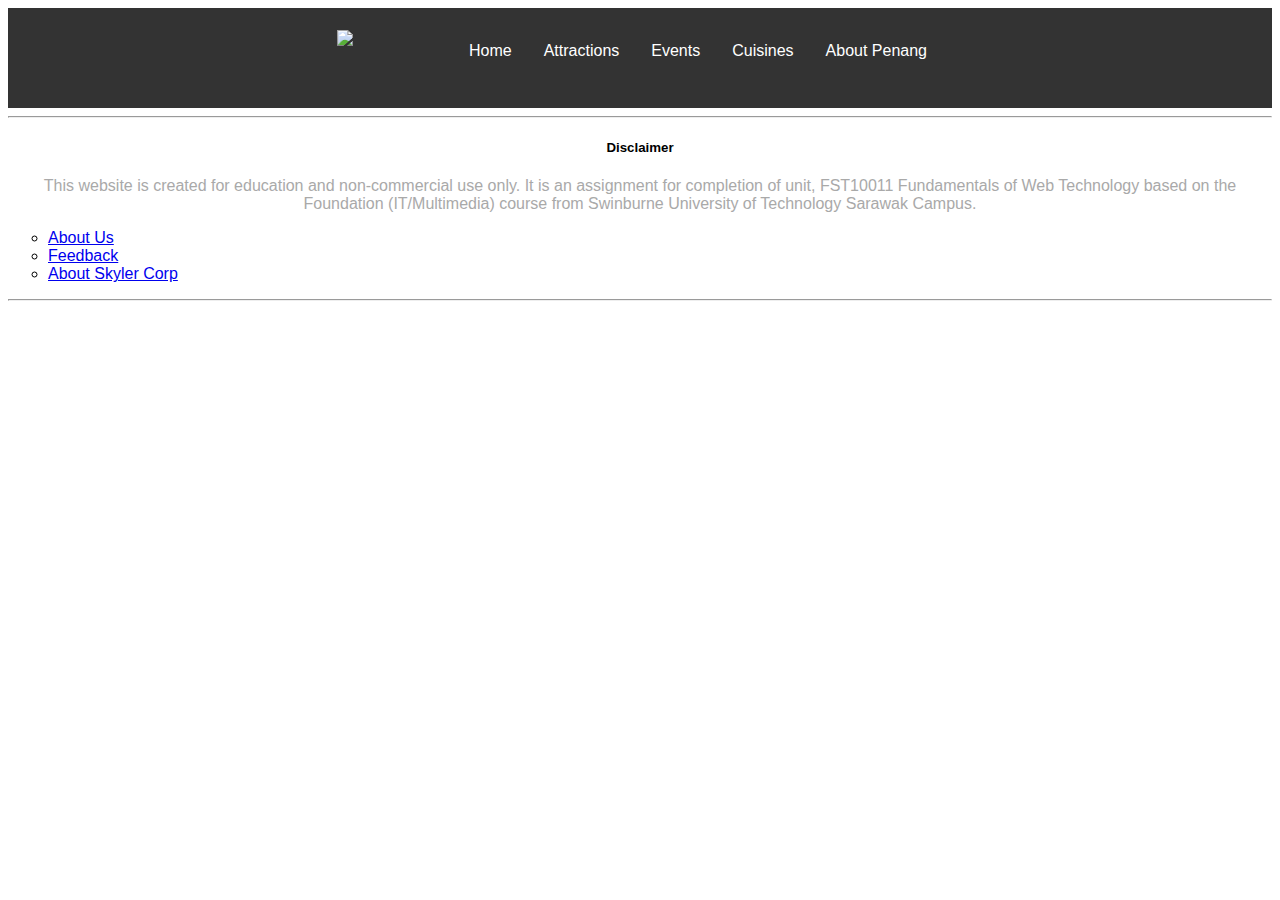
==== Web Assignment/about.html @ 4c7acfe0 "Major Fix with a tad bit of cuisine" ====
<!DOCTYPE html>
<html lang=en>

<head>
    <!-- Description: FST10011 Fundamentals of Web Technology: Web Development Assignments -->
    <!-- Authors: Khaw Wei Jin, Mozes Ong, Wong Jun Jie -->
    <!-- Date: -->
    <!-- Validated: -->

    <meta charset="utf-8">
    <meta name="author" content="Khaw Wei Jin, Mozes Ong, Wong Jun Jie">
    <meta name="description" content="">
    <meta name="keywords" content="">
    <title> Skyler Corp </title>
    <link rel="stylesheet" type="text/css" href="style.css">
</head>

<body>
    <header>
        <div class="nav_container">
            <nav>
                <ul>
                    <li>
                        <div class="logo_container">
                            <img src="images/logo.png" class="logo">
                        </div>
                    </li>
                    <li><a href="index.html">Home</a></li>
                    <li><a href="attractions.html">Attractions</a></li>
                    <li><a href="events.html">Events</a></li>
                    <li><a href="cuisine.html">Cuisines</a></li>
                    <li><a href="about_penang.html">About Penang</a></li>
                </ul>
            </nav>
        </div>
    </header>
    <main>

    </main>
    <footer>
        <hr>
        <h5>Disclaimer</h5>
        <p>
            This website is created for education and non-commercial use only.
            It is an assignment for completion of unit,
            FST10011 Fundamentals of Web Technology based on the Foundation (IT/Multimedia) course from Swinburne University of Technology Sarawak Campus.
        </p>
        <ul>
            <li><a href="about.html">About Us</a></li>
            <li><a href="feedback.html">Feedback</a></li>
            <li><a href="skyler_corp.html">About Skyler Corp</a></li>
        </ul>
        <hr>
    </footer>
</body>

</html>
---- Web Assignment/style.css ----
/* NAV BAR */
header {}

/*
nav_container{
  background-color: aqua;
  margin: 200px;
}
*/
.logo_container {
  width: 100%;
  padding-right: 100px;
  text-align: center;
}

.logo {
  width: 200px;
  text-align: center;
}

nav {
  padding: 20px;
  width: 100%;
  height: 100px;
  margin: 0 auto;
  list-style: none;
  text-align: center;
  background-color: #333;
}

nav ul {
  list-style-type: none;
  margin: 0;
  padding: 0;
  overflow: hidden;
  display: inline-block;
}

nav li {
  float: left;
  align-self: stretch;
  margin: 0 auto;
}

nav li a {
  display: block;
  color: white;
  text-align: center;
  padding: 14px 16px;
  text-decoration: none;
  align-self: stretch;
}

body {
  overflow-x: hidden;
}

/* Change the link color to #111 (black) on hover */
nav li a:hover {
  background-color: #111;
}


/************ Slideshow **********/
* {
  box-sizing: border-box;
}

body {
  font-family: Verdana, sans-serif;
}

.mySlides {
  display: none;
}

img {
  vertical-align: middle;
}

/* Slideshow container */
.slideshow-container {
  max-width: 100000px;
  position: relative;
  margin: auto;

}

/* Caption text */
.text {
  color: #f2f2f2;
  font-size: 15px;
  padding: 8px 12px;
  position: absolute;
  bottom: 8px;
  width: 100%;
  text-align: center;
}

/* Number text (1/3 etc) */
.numbertext {
  color: #f2f2f2;
  font-size: 12px;
  padding: 8px 12px;
  position: absolute;
  top: 0;
}

/* The dots/bullets/indicators */
.dot {
  height: 15px;
  width: 15px;
  margin: 0 2px;
  background-color: #bbb;
  border-radius: 50%;
  display: inline-block;
  transition: background-color 0.6s ease;
}

.active {
  background-color: #717171;
}

/* Fading animation */
.fade {
  -webkit-animation-name: fade;
  -webkit-animation-duration: 1.5s;
  animation-name: fade;
  animation-duration: 1.5s;
}

@-webkit-keyframes fade {
  from {
    opacity: .4
  }

  to {
    opacity: 1
  }
}

@keyframes fade {
  from {
    opacity: .4
  }

  to {
    opacity: 1
  }
}

/* On smaller screens, decrease text size */
@media only screen and (max-width: 300px) {
  .text {
    font-size: 11px
  }
}


.slideshow-container {
  width: 100%;
  height: 500px;
}

.slide_image {
  width: 100%;
  height: 500px;
  object-fit: cover;
}

.banner_image {
  position: relative;
  width: 100%;
  height: 400px;
  object-fit: cover;

}

.banner_image2 {
  position: relative;
  width: 100%;
  height: 300px;
  object-fit: cover;
}


/*ABOUT PENANG STYPE*/
div h1 {
  text-align: center;
  text-decoration-color: gray;
  font-size: 50px;

}

/*GRID CSS*/
.grid-container {
  display: grid;
  grid-template-columns: auto auto auto;
  grid-gap: 10px;
  /*  background-color: #2196F3;*/

}

.grid-container > div {
  background-color: rgba(255, 255, 255, 0.8);
  text-align: center;
  font-size: 30px;
}

.item1 {
  grid-column-start: 1;
  grid-column-end: 4;
}

/*image collage*/
.row {
  display: flex;
  flex-wrap: wrap;
  padding: 0 4px;
}

/* Create two equal columns that sits next to each other */
.column {
  flex: 50%;
  padding: 0 4px;
}

.column img {
  margin-top: 8px;
  vertical-align: middle;
}

/*Dropcap about Penang paragraph*/
.about_penang_text_container :first-letter {
  float: left;
  font-size: 60px;
  line-height: 1;
  font-weight: bold;
  margin-right: 9px;
}

.about_penang_text_container {
  padding: 40px;
}

/*ABOUT
PENANG PAGE*/


.parent_container {
  width: 100%;
  padding-top: 20px;
  padding: 50px;



}

.heading_text {
  text-align: left;
  font-size: 100px;
  font-weight: bold;
  float: left;
  background-color: aqua;
}


.about_picture_1 {
  float: right;
}

p {
  clear: both;

}



.about_penang_text_container_about_page :first-letter {
  clear: both;
  float: left;
  font-size: 60px;
  line-height: 1;
  font-weight: bold;
  margin-right: 9px;
}

.about_penang_text_container_about_page {
  padding: 50px;
  clear: both;

}


.about_penang_text_header {}

footer {
  text-align: center;
}

footer h5 {
  color: black;
}

footer p {
  color: darkgray;
}

footer ul {
  list-style-type: circle;
  text-align: left;
}
/*Cuisine Page*/
article.cuisine {
  color: black;
}

/*Awards Page*/

figure.awardpage {
    text-align: center;
}
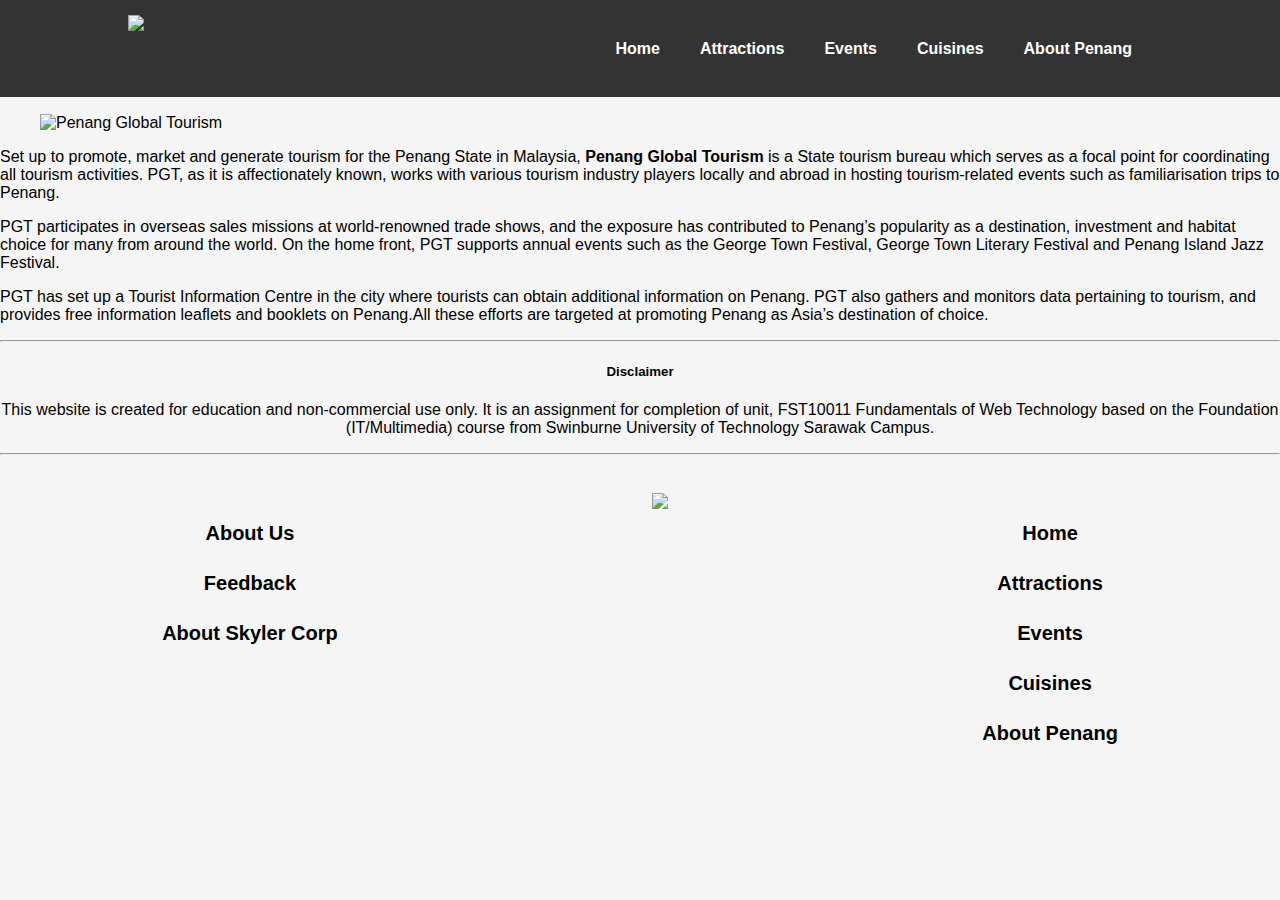
==== commit b0d3ec86: "Overhaul Footer" ====
--- a/Web Assignment/about.html
+++ b/Web Assignment/about.html
@@ -11,20 +11,20 @@
     <meta name="author" content="Khaw Wei Jin, Mozes Ong, Wong Jun Jie">
     <meta name="description" content="">
     <meta name="keywords" content="">
-    <title> Skyler Corp </title>
+    <title> About | Penang </title>
     <link rel="stylesheet" type="text/css" href="style.css">
 </head>
 
 <body>
     <header>
         <div class="nav_container">
+            <div class="logo_container">
+                <a href="index.html">
+                    <img src="images/logo.png" class="logo">
+                </a>
+            </div>
             <nav>
                 <ul>
-                    <li>
-                        <div class="logo_container">
-                            <img src="images/logo.png" class="logo">
-                        </div>
-                    </li>
                     <li><a href="index.html">Home</a></li>
                     <li><a href="attractions.html">Attractions</a></li>
                     <li><a href="events.html">Events</a></li>
@@ -34,9 +34,14 @@
             </nav>
         </div>
     </header>
-    <main>
-
-    </main>
+    <article>
+        <figure class="Logo">
+            <img src="images/logo.png" alt="Penang Global Tourism" >
+        </figure>
+        <p>Set up to promote, market and generate tourism for the Penang State in Malaysia, <strong>Penang Global Tourism</strong> is a State tourism bureau which serves as a focal point for coordinating all tourism activities. PGT, as it is affectionately known, works with various tourism industry players locally and abroad in hosting tourism-related events such as familiarisation trips to Penang.</p>
+        <p>PGT participates in overseas sales missions at world-renowned trade shows, and the exposure has contributed to Penang’s popularity as a destination, investment and habitat choice for many from around the world. On the home front, PGT supports annual events such as the George Town Festival, George Town Literary Festival and Penang Island Jazz Festival.</p>
+        <p>PGT has set up a Tourist Information Centre in the city where tourists can obtain additional information on Penang. PGT also gathers and monitors data pertaining to tourism, and provides free information leaflets and booklets on Penang.All these efforts are targeted at promoting Penang as Asia’s destination of choice.</p>
+    </article>
     <footer>
         <hr>
         <h5>Disclaimer</h5>
@@ -45,12 +50,29 @@
             It is an assignment for completion of unit,
             FST10011 Fundamentals of Web Technology based on the Foundation (IT/Multimedia) course from Swinburne University of Technology Sarawak Campus.
         </p>
-        <ul>
-            <li><a href="about.html">About Us</a></li>
-            <li><a href="feedback.html">Feedback</a></li>
-            <li><a href="skyler_corp.html">About Skyler Corp</a></li>
-        </ul>
         <hr>
+        <div class="footer-grid">
+            <div class="item">
+                <ul class="toes">
+                    <li><a href="about.html">About Us</a></li>
+                    <li><a href="feedback.html">Feedback</a></li>
+                    <li><a href="skyler_corp.html">About Skyler Corp</a></li>
+                </ul>
+            </div>
+            <div class="footer-logo">
+                <img src="images/logo.png" class="footer-img">
+            </div>
+
+            <div class="item2">
+                <ul class="foot">
+                    <li><a href="index.html">Home</a></li>
+                    <li><a href="attractions.html">Attractions</a></li>
+                    <li><a href="events.html">Events</a></li>
+                    <li><a href="cuisine.html">Cuisines</a></li>
+                    <li><a href="about_penang.html">About Penang</a></li>
+                </ul>
+            </div>
+        </div>
     </footer>
 </body>
 
--- a/Web Assignment/style.css
+++ b/Web Assignment/style.css
@@ -1,246 +1,330 @@
+body{
+    margin: 0;
+    padding: 0;
+    background-color: whitesmoke;
+    color: black;
+}
+a{
+    color: black;
+    text-decoration: none;
+    font-weight: bold;
+}
+a:hover{
+    color: #ffcc00;
+    text-decoration: underline;
+}
+footer a{
+    color: black;
+    text-decoration: none;
+    line-height: 50px;
+    font-size: 20px;
+    font-weight: bold;
+    list-style-type: disc;
+}
+footer a:hover{
+    text-decoration: underline;
+    color: #ffcc00;
+}
+
 /* NAV BAR */
 header {}
 
+
+/* TITLE */
+.headingLine{
+   width: 100%; 
+   text-align: center; 
+   border-bottom: 10px solid #ffcc00; 
+   line-height: 0.1em;
+   margin: 10px 0 20px;
+    font-family: sans-serif;
+    padding-top: 40px;
+} 
+
+h1 span { 
+    background:#fff; 
+    padding:0 10px; 
+}
+
+
+
+.nav_container {
+    /*    padding: 10px;*/
+    /*    align-content: center;*/
+    align-items: center;
+    /*    text-align: center;*/
+    /*  background-color: yellow;*/
+    background-color: #333;
+    margin: auto;
+    text-align: center;
+    width: 100%;
+    padding-left: 10%;
+    padding-right: 10%;
+    display: block;
+
+    /*
+    padding-left: 100px;
+    padding-right: 100px;
+*/
+}
+
+.logo_container {
+    padding-top: 15px;
+    margin: auto;
+    float: left;
+    width: 20%;
+    /*    padding-left: 250px;*/
+    /*    text-align: center;*/
+}
+
 /*
-nav_container{
-  background-color: aqua;
-  margin: 200px;
+.nav_list{
+    width: 50%; 
 }
 */
-.logo_container {
-  width: 100%;
-  padding-right: 100px;
-  text-align: center;
-}
-
 .logo {
-  width: 200px;
-  text-align: center;
+    width: 200px;
+    text-align: center;
+    display: block;
 }
 
 nav {
-  padding: 20px;
-  width: 100%;
-  height: 100px;
-  margin: 0 auto;
-  list-style: none;
-  text-align: center;
-  background-color: #333;
+    padding-top: 20px;
+    /*    padding: 20px;*/
+    /*    width: 100%;*/
+    height: auto;
+    /*    margin: 0 auto;*/
+    list-style: none;
+    /*    text-align: center;*/
+    /*    background-color: #333;*/
+    text-align: right;
+
 }
 
 nav ul {
-  list-style-type: none;
-  margin: 0;
-  padding: 0;
-  overflow: hidden;
-  display: inline-block;
+    display: inline-block;
+    list-style-type: none;
+    margin: 0;
+    padding-bottom: 15px;
+    overflow: hidden;
+    display: inline-block;
+    /*    width: 80%;*/
+    text-align: center;
+    /*    background-color: aqua;*/
+    /*    background-color: #333;*/
 }
 
 nav li {
-  float: left;
-  align-self: stretch;
-  margin: 0 auto;
+    float: left;
+    align-self: stretch;
+    margin: 0 auto;
+    text-align: center;
 }
 
 nav li a {
-  display: block;
-  color: white;
-  text-align: center;
-  padding: 14px 16px;
-  text-decoration: none;
-  align-self: stretch;
+    display: block;
+    color: white;
+    text-align: center;
+    padding: 20px;
+    text-decoration: none;
+    /*    align-self: stretch;*/
 }
 
 body {
-  overflow-x: hidden;
+    overflow-x: hidden;
 }
 
 /* Change the link color to #111 (black) on hover */
 nav li a:hover {
-  background-color: #111;
+    background-color: orange;
 }
 
 
 /************ Slideshow **********/
 * {
-  box-sizing: border-box;
+    box-sizing: border-box;
 }
 
 body {
-  font-family: Verdana, sans-serif;
+    font-family: Verdana, sans-serif;
 }
 
 .mySlides {
-  display: none;
+    display: none;
 }
 
 img {
-  vertical-align: middle;
+    vertical-align: middle;
 }
 
 /* Slideshow container */
 .slideshow-container {
-  max-width: 100000px;
-  position: relative;
-  margin: auto;
+    display: inline-block;
+    /*    display: block;*/
+    max-width: 100000px;
+    /*    position: inherit;*/
+    /*    position: relative;*/
+    margin: auto;
 
 }
 
 /* Caption text */
 .text {
-  color: #f2f2f2;
-  font-size: 15px;
-  padding: 8px 12px;
-  position: absolute;
-  bottom: 8px;
-  width: 100%;
-  text-align: center;
+    color: #f2f2f2;
+    font-size: 15px;
+    padding: 8px 12px;
+    position: absolute;
+    bottom: 8px;
+    width: 100%;
+    text-align: center;
 }
 
 /* Number text (1/3 etc) */
 .numbertext {
-  color: #f2f2f2;
-  font-size: 12px;
-  padding: 8px 12px;
-  position: absolute;
-  top: 0;
+    color: #f2f2f2;
+    font-size: 12px;
+    padding: 8px 12px;
+    position: absolute;
+    top: 0;
 }
 
 /* The dots/bullets/indicators */
 .dot {
-  height: 15px;
-  width: 15px;
-  margin: 0 2px;
-  background-color: #bbb;
-  border-radius: 50%;
-  display: inline-block;
-  transition: background-color 0.6s ease;
+    height: 15px;
+    width: 15px;
+    margin: 0 2px;
+    background-color: #bbb;
+    border-radius: 50%;
+    display: inline-block;
+    transition: background-color 0.6s ease;
 }
 
 .active {
-  background-color: #717171;
+    background-color: #717171;
 }
 
 /* Fading animation */
+/*
 .fade {
-  -webkit-animation-name: fade;
-  -webkit-animation-duration: 1.5s;
-  animation-name: fade;
-  animation-duration: 1.5s;
-}
+    -webkit-animation-name: fade;
+    -webkit-animation-duration: 1.5s;
+    animation-name: fade;
+    animation-duration: 1.5s;
+}
+*/
 
 @-webkit-keyframes fade {
-  from {
-    opacity: .4
-  }
-
-  to {
-    opacity: 1
-  }
+    from {
+        opacity: .4
+    }
+
+    to {
+        opacity: 1
+    }
 }
 
 @keyframes fade {
-  from {
-    opacity: .4
-  }
-
-  to {
-    opacity: 1
-  }
+    from {
+        opacity: .4
+    }
+
+    to {
+        opacity: 1
+    }
 }
 
 /* On smaller screens, decrease text size */
 @media only screen and (max-width: 300px) {
-  .text {
-    font-size: 11px
-  }
+    .text {
+        font-size: 11px
+    }
 }
 
 
 .slideshow-container {
-  width: 100%;
-  height: 500px;
+    width: 100%;
+    height: auto;
+    display: block;
 }
 
 .slide_image {
-  width: 100%;
-  height: 500px;
-  object-fit: cover;
+    width: 100%;
+    height: 500px;
+    object-fit: cover;
 }
 
 .banner_image {
-  position: relative;
-  width: 100%;
-  height: 400px;
-  object-fit: cover;
+    position: relative;
+    width: 100%;
+    height: 400px;
+    object-fit: cover;
 
 }
 
 .banner_image2 {
-  position: relative;
-  width: 100%;
-  height: 300px;
-  object-fit: cover;
+    position: relative;
+    width: 100%;
+    height: 300px;
+    object-fit: cover;
 }
 
 
 /*ABOUT PENANG STYPE*/
 div h1 {
-  text-align: center;
-  text-decoration-color: gray;
-  font-size: 50px;
-
+    text-align: center;
+    text-decoration-color: gray;
+    font-size: 50px;
 }
 
 /*GRID CSS*/
 .grid-container {
-  display: grid;
-  grid-template-columns: auto auto auto;
-  grid-gap: 10px;
-  /*  background-color: #2196F3;*/
+    display: grid;
+    grid-template-columns: auto auto auto;
+    grid-gap: 10px;
+    /*  background-color: #2196F3;*/
 
 }
 
 .grid-container > div {
-  background-color: rgba(255, 255, 255, 0.8);
-  text-align: center;
-  font-size: 30px;
+    background-color: rgba(255, 255, 255, 0.8);
+    text-align: center;
+    font-size: 30px;
 }
 
 .item1 {
-  grid-column-start: 1;
-  grid-column-end: 4;
+    grid-column-start: 1;
+    grid-column-end: 4;
 }
 
 /*image collage*/
 .row {
-  display: flex;
-  flex-wrap: wrap;
-  padding: 0 4px;
+    display: flex;
+    flex-wrap: wrap;
+    padding: 0 4px;
 }
 
 /* Create two equal columns that sits next to each other */
 .column {
-  flex: 50%;
-  padding: 0 4px;
+    flex: 50%;
+    padding: 0 4px;
 }
 
 .column img {
-  margin-top: 8px;
-  vertical-align: middle;
+    margin-top: 8px;
+    vertical-align: middle;
 }
 
 /*Dropcap about Penang paragraph*/
 .about_penang_text_container :first-letter {
-  float: left;
-  font-size: 60px;
-  line-height: 1;
-  font-weight: bold;
-  margin-right: 9px;
+    float: left;
+    font-size: 60px;
+    line-height: 1;
+    font-weight: bold;
+    margin-right: 9px;
 }
 
 .about_penang_text_container {
-  padding: 40px;
+    padding: 40px;
 }
 
 /*ABOUT
@@ -248,71 +332,71 @@
 
 
 .parent_container {
-  width: 100%;
-  padding-top: 20px;
-  padding: 50px;
+    width: 100%;
+    padding-top: 20px;
+    padding: 50px;
 
 
 
 }
 
 .heading_text {
-  text-align: left;
-  font-size: 100px;
-  font-weight: bold;
-  float: left;
-  background-color: aqua;
+    text-align: left;
+    font-size: 100px;
+    font-weight: bold;
+    float: left;
+    background-color: whitesmoke;
+    padding: auto;
 }
 
 
 .about_picture_1 {
-  float: right;
-}
-
-p {
-  clear: both;
-
-}
-
+    float: right;
+}
 
 
 .about_penang_text_container_about_page :first-letter {
-  clear: both;
-  float: left;
-  font-size: 60px;
-  line-height: 1;
-  font-weight: bold;
-  margin-right: 9px;
+    clear: both;
+    float: left;
+    font-size: 1;
+    line-height: 100px;
+    font-weight: bold;
+    margin-right: 9px;
 }
 
 .about_penang_text_container_about_page {
-  padding: 50px;
-  clear: both;
-
-}
-
-
-.about_penang_text_header {}
+    padding: 5%;
+    clear: both;
+    line-height: 30px;
+
+}
+
+/*
+p.about_penang {
+    margin-left: 20%;
+    margin-right: 20%;
+}
+*/
 
 footer {
-  text-align: center;
+    text-align: center;
 }
 
 footer h5 {
-  color: black;
-}
-
-footer p {
-  color: darkgray;
-}
-
-footer ul {
-  list-style-type: circle;
-  text-align: left;
-}
+    color: black;
+}
+
 /*Cuisine Page*/
 article.cuisine {
-  color: black;
+    margin-left: 20%;
+    margin-right: 20%
+}
+
+img.cuisine {
+    border: 1px solid #ddd;
+    border-radius: 4px;
+    padding: 5px;
+    width: 500px;
 }
 
 /*Awards Page*/
@@ -320,3 +404,189 @@
 figure.awardpage {
     text-align: center;
 }
+
+/*Events*/
+article.events {
+    margin-left: 20%;
+    margin-right: 20%;
+}
+
+img.events {
+    border: 1px solid #ddd;
+    border-radius: 4px;
+    padding: 5px;
+    width: 500px;
+}
+
+img:hover {
+    box-shadow: 0 0 2px 1px rgba(0, 140, 186, 0.5);
+}
+
+/*Attractions*/
+img.attractions {
+    border: 1px solid #ddd;
+    border-radius: 4px;
+    padding: 5px;
+    width: 500px;
+}
+
+article.attractions {
+    margin-left: 20%;
+    margin-right: 20%;
+}
+
+/*Landmark*/
+img.landmark {
+    border: 1px solid #ddd;
+    border-radius: 4px;
+    padding: 5px;
+    width: 500px;
+}
+
+article.landmark {
+    margin-left: 20%;
+    margin-right: 20%;
+}
+
+/*Feedback Form*/
+input[type=text],
+select,
+textarea {
+    width: 100%;
+    /* Full width */
+    padding: 12px;
+    /* Some padding */
+    border: 1px solid #ccc;
+    /* Gray border */
+    border-radius: 4px;
+    /* Rounded borders */
+    box-sizing: border-box;
+    /* Make sure that padding and width stays in place */
+    margin-top: 6px;
+    /* Add a top margin */
+    margin-bottom: 16px;
+    /* Bottom margin */
+    resize: vertical
+        /* Allow the user to vertically resize the textarea (not horizontally) */
+}
+
+
+input[type=submit] {
+    background-color: #4CAF50;
+    color: white;
+    padding: 12px 20px;
+    border: none;
+    border-radius: 4px;
+    cursor: pointer;
+}
+
+
+input[type=submit]:hover {
+    background-color: #45a049;
+}
+
+
+.container {
+    border-radius: 5px;
+    background-color: #f2f2f2;
+    padding: 20px;
+}
+
+
+/*Skyler Corp */
+
+.members-grid {
+    display: grid;
+    grid-template-columns: auto auto auto;
+    grid-gap: 10px;
+    /*    background-color: #2196F3;*/
+    padding: 10px;
+}
+
+.members-grid > div {
+    /*    background-color: rgba(255, 255, 255, 0.8);*/
+    text-align: center;
+    padding: 20px 0;
+    font-size: 30px;
+}
+
+.image-member {
+    position: relative;
+    width: 300px;
+    height: 300px;
+    object-fit: cover;
+    border-radius: 50%;
+}
+
+.member-name {
+    font-size: 20px;
+    font-weight: bold;
+}
+
+.member-description {
+    font-size: 15px;
+}
+
+/*Table for About Penang*/
+table {
+    margin-right: 5px;
+    border-collapse: collapse;
+    float: right;
+}
+
+table,
+th,
+td {
+    border: 2px solid black;
+}
+
+th,
+td {
+    padding: 5px;
+}
+
+th {
+    background-color: red;
+    color: white;
+}
+
+td {
+    background-color: lightgrey;
+    color: black;
+}
+/*Footer nav thing*/
+/*Someone make this neat plz*/
+.foot{
+    font-size: 15px;
+    list-style-type: none;
+    text-align: center;
+     padding: 0px;
+}
+.toes{
+    font-size: 15px;
+    list-style-type: none;
+    text-align: center;
+    padding: 0px;
+}
+
+
+.footer-grid {
+    display: grid;
+    grid-template-columns: auto auto auto;
+    grid-gap: 10px;
+/*        background-color: #2196F3;*/
+    padding: 10px;
+}
+
+.footer-grid > div {
+/*    background-color: rgba(255, 255, 255, 0.8);*/
+    text-align: center;
+    padding: 20px 0;
+    font-size: 10px;
+}
+
+.item {
+    grid-column-start: 1;
+    grid-column-end: 1;
+    text-align: center;
+}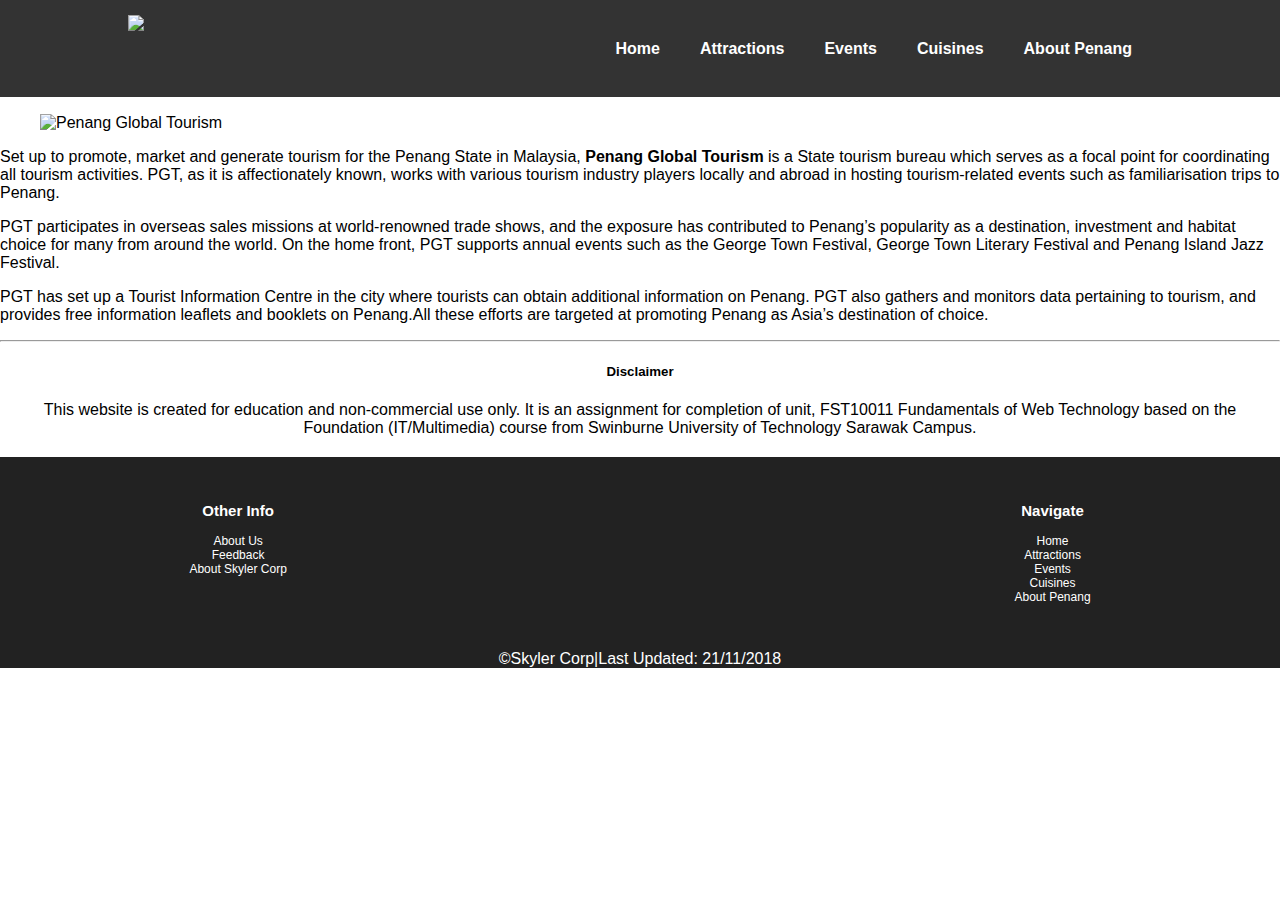
==== commit b339859a: "Merge branch 'master' of https://github.com/MeijiDragon/Web-Assignment-By-Chumps" ====
--- a/Web Assignment/about.html
+++ b/Web Assignment/about.html
@@ -42,17 +42,17 @@
         <p>PGT participates in overseas sales missions at world-renowned trade shows, and the exposure has contributed to Penang’s popularity as a destination, investment and habitat choice for many from around the world. On the home front, PGT supports annual events such as the George Town Festival, George Town Literary Festival and Penang Island Jazz Festival.</p>
         <p>PGT has set up a Tourist Information Centre in the city where tourists can obtain additional information on Penang. PGT also gathers and monitors data pertaining to tourism, and provides free information leaflets and booklets on Penang.All these efforts are targeted at promoting Penang as Asia’s destination of choice.</p>
     </article>
+    <hr>
+    <h5>Disclaimer</h5>
+    <p class="disclaimer">
+        This website is created for education and non-commercial use only.
+        It is an assignment for completion of unit,
+        FST10011 Fundamentals of Web Technology based on the Foundation (IT/Multimedia) course from Swinburne University of Technology Sarawak Campus.
+    </p>
     <footer>
-        <hr>
-        <h5>Disclaimer</h5>
-        <p>
-            This website is created for education and non-commercial use only.
-            It is an assignment for completion of unit,
-            FST10011 Fundamentals of Web Technology based on the Foundation (IT/Multimedia) course from Swinburne University of Technology Sarawak Campus.
-        </p>
-        <hr>
         <div class="footer-grid">
             <div class="item">
+                <p>Other Info</p>
                 <ul class="toes">
                     <li><a href="about.html">About Us</a></li>
                     <li><a href="feedback.html">Feedback</a></li>
@@ -60,10 +60,11 @@
                 </ul>
             </div>
             <div class="footer-logo">
-                <img src="images/logo.png" class="footer-img">
+                <!--                <img src="images/logo.png" class="footer-img">-->
             </div>
 
             <div class="item2">
+                <p>Navigate</p>
                 <ul class="foot">
                     <li><a href="index.html">Home</a></li>
                     <li><a href="attractions.html">Attractions</a></li>
@@ -73,6 +74,7 @@
                 </ul>
             </div>
         </div>
+        <p>&copy;Skyler Corp|Last Updated: 21/11/2018</p>
     </footer>
 </body>
 
--- a/Web Assignment/style.css
+++ b/Web Assignment/style.css
@@ -1,29 +1,22 @@
-body{
+body {
     margin: 0;
     padding: 0;
-    background-color: whitesmoke;
+    background-color: white;
     color: black;
 }
-a{
+
+nav a {
     color: black;
     text-decoration: none;
     font-weight: bold;
 }
-a:hover{
-    color: #ffcc00;
-    text-decoration: underline;
-}
-footer a{
-    color: black;
-    text-decoration: none;
-    line-height: 50px;
-    font-size: 20px;
-    font-weight: bold;
-    list-style-type: disc;
-}
-footer a:hover{
-    text-decoration: underline;
-    color: #ffcc00;
+/*Disclaimer*/
+h5, p.disclaimer{
+    text-align: center;
+}
+
+p.disclaimer{
+    margin: 20px;
 }
 
 /* NAV BAR */
@@ -31,19 +24,19 @@
 
 
 /* TITLE */
-.headingLine{
-   width: 100%; 
-   text-align: center; 
-   border-bottom: 10px solid #ffcc00; 
-   line-height: 0.1em;
-   margin: 10px 0 20px;
+.headingLine {
+    width: 100%;
+    text-align: center;
+    border-bottom: 10px solid #ffcc00;
+    line-height: 0.1em;
+    margin: 10px 0 20px;
     font-family: sans-serif;
     padding-top: 40px;
-} 
-
-h1 span { 
-    background:#fff; 
-    padding:0 10px; 
+}
+
+h1 span {
+    background: #fff;
+    padding: 0 10px;
 }
 
 
@@ -136,7 +129,7 @@
 
 /* Change the link color to #111 (black) on hover */
 nav li a:hover {
-    background-color: orange;
+    background-color: #ffcc00;
 }
 
 
@@ -388,13 +381,11 @@
 
 /*Cuisine Page*/
 article.cuisine {
-    margin-left: 20%;
-    margin-right: 20%
+    margin-left: 10%;
+    margin-right: 10%
 }
 
 img.cuisine {
-    border: 1px solid #ddd;
-    border-radius: 4px;
     padding: 5px;
     width: 500px;
 }
@@ -407,48 +398,97 @@
 
 /*Events*/
 article.events {
-    margin-left: 20%;
-    margin-right: 20%;
+    margin-left: 10%;
+    margin-right: 10%;
 }
 
 img.events {
-    border: 1px solid #ddd;
-    border-radius: 4px;
     padding: 5px;
     width: 500px;
 }
 
-img:hover {
-    box-shadow: 0 0 2px 1px rgba(0, 140, 186, 0.5);
-}
-
 /*Attractions*/
 img.attractions {
-    border: 1px solid #ddd;
-    border-radius: 4px;
+    padding: 5px;
+    width: 100%;
+}
+
+article.attractions {
+    margin-left: 10%;
+    margin-right: 10%;
+}
+
+.attractions-heading {
+    width: 100%;
+    text-align: center;
+    border-bottom: 10px solid #ffcc00;
+    line-height: 0.1em;
+    margin: 10px 0 20px;
+    font-family: sans-serif;
+    padding-top: 40px;
+}
+
+.attractions-heading span {
+    background: #fff;
+    padding: 0 10px;
+    font-size: 50px;
+}
+
+
+.attractions-heading2 {
+    width: 100%;
+    text-align: center;
+    border-bottom: 10px solid #ffcc00;
+    line-height: 0.1em;
+    margin: 10px 0 20px;
+    font-family: sans-serif;
+    padding-top: 40px;
+}
+
+.attractions-heading2 span {
+    background: #fff;
+    padding: 0 10px;
+    font-size: 40px;
+}
+
+
+
+
+
+
+
+/*Landmark*/
+img.landmark {
     padding: 5px;
     width: 500px;
 }
 
-article.attractions {
-    margin-left: 20%;
-    margin-right: 20%;
-}
-
-/*Landmark*/
-img.landmark {
-    border: 1px solid #ddd;
-    border-radius: 4px;
-    padding: 5px;
-    width: 500px;
-}
-
 article.landmark {
-    margin-left: 20%;
-    margin-right: 20%;
+    margin-left: 10%;
+    margin-right: 10%;
 }
 
 /*Feedback Form*/
+article.feedback{
+    margin-left: 10%;
+    margin-right: 10%;
+}
+legend{
+    font-size: 20px;
+}
+legend, label{
+    font-weight: bold;
+}
+fieldset {
+    margin-bottom: 30px;
+    border: 1px solid #222222;
+}
+td, th{
+    padding-right: 20px;
+}
+.slider{
+    width: 100%;
+}
 input[type=text],
 select,
 textarea {
@@ -466,8 +506,8 @@
     /* Add a top margin */
     margin-bottom: 16px;
     /* Bottom margin */
-    resize: vertical
-        /* Allow the user to vertically resize the textarea (not horizontally) */
+    resize: vertical;
+    /* Allow the user to vertically resize the textarea (not horizontally) */
 }
 
 
@@ -528,45 +568,54 @@
 }
 
 /*Table for About Penang*/
-table {
+table.about_penang {
     margin-right: 5px;
     border-collapse: collapse;
     float: right;
 }
 
-table,
-th,
-td {
+table.about_penang,
+th.about_penang,
+td.about_penang {
     border: 2px solid black;
 }
 
-th,
-td {
+th.about_penang,
+td.about_penang {
     padding: 5px;
 }
 
-th {
+th.about_penang {
     background-color: red;
     color: white;
 }
 
-td {
+td.about_penang {
     background-color: lightgrey;
     color: black;
 }
+
 /*Footer nav thing*/
-/*Someone make this neat plz*/
-.foot{
-    font-size: 15px;
+/*All Footer RELATED PLEASE PUT HERE*/
+
+footer{
+    
+    background-color: #222222;
+}
+.foot {
+    font-size: 11px;
     list-style-type: none;
     text-align: center;
-     padding: 0px;
-}
-.toes{
-    font-size: 15px;
+    padding: 0px;
+    margin: auto;
+}
+
+.toes {
+    font-size: 11px;
     list-style-type: none;
     text-align: center;
     padding: 0px;
+    margin: auto;
 }
 
 
@@ -574,19 +623,51 @@
     display: grid;
     grid-template-columns: auto auto auto;
     grid-gap: 10px;
-/*        background-color: #2196F3;*/
+    /*        background-color: #2196F3;*/
     padding: 10px;
 }
 
 .footer-grid > div {
-/*    background-color: rgba(255, 255, 255, 0.8);*/
+    /*    background-color: rgba(255, 255, 255, 0.8);*/
     text-align: center;
     padding: 20px 0;
     font-size: 10px;
+    display: inline-block;
 }
 
 .item {
     grid-column-start: 1;
     grid-column-end: 1;
     text-align: center;
+}
+
+footer a {
+    color: white;
+    text-decoration: none;
+    /*    line-height: 50px;*/
+    font-size: 12px;
+    list-style-type: disc;
+    padding: 5px;
+}
+
+footer a:hover {
+    text-decoration: underline;
+    color: #ffcc00;
+}
+
+.item2 p {
+    font-family: sans-serif;
+    font-size: 15px;
+    font-weight: bold;
+}
+
+.item p {
+    font-family: sans-serif;
+    font-size: 15px;
+    font-weight: bold;
+}
+
+footer p{
+    color: white;
+    font-family: sans-serif;
 }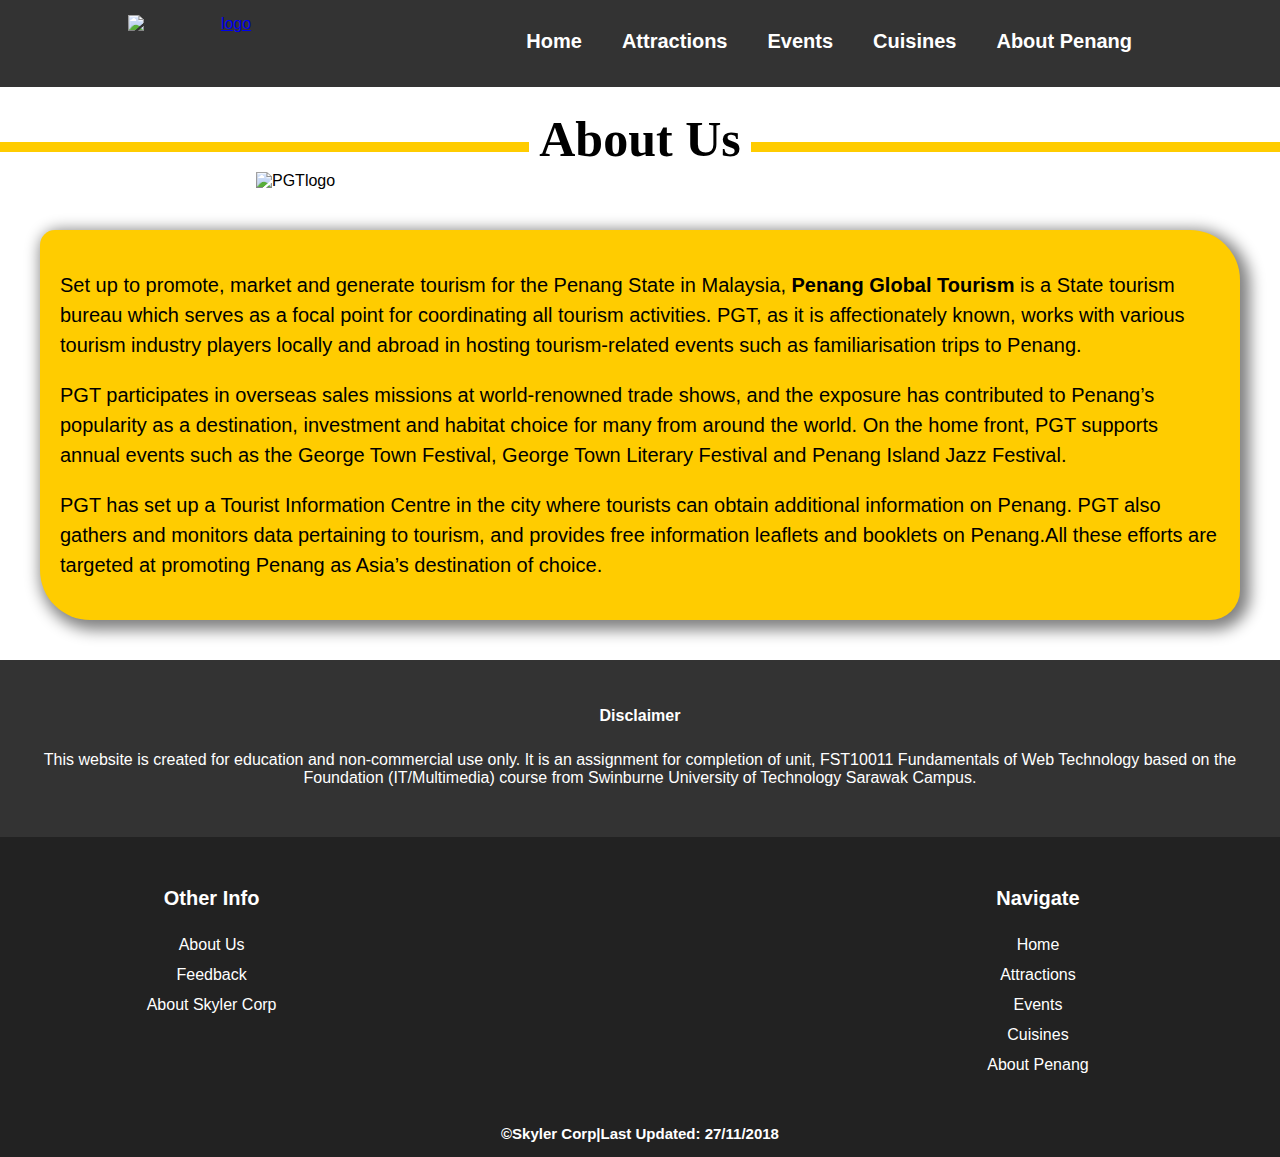
==== commit 5397883b: "fix line ocd on all pages" ====
--- a/Web Assignment/about.html
+++ b/Web Assignment/about.html
@@ -4,14 +4,14 @@
 <head>
     <!-- Description: FST10011 Fundamentals of Web Technology: Web Development Assignments -->
     <!-- Authors: Khaw Wei Jin, Mozes Ong, Wong Jun Jie -->
-    <!-- Date: -->
-    <!-- Validated: -->
+    <!-- Date: 13/10/2018 -->
+    <!-- Validated: 27/11/2018 -->
 
     <meta charset="utf-8">
     <meta name="author" content="Khaw Wei Jin, Mozes Ong, Wong Jun Jie">
     <meta name="description" content="">
     <meta name="keywords" content="">
-    <title> About | Penang </title>
+    <title> About Us | Penang </title>
     <link rel="stylesheet" type="text/css" href="style.css">
 </head>
 
@@ -20,7 +20,7 @@
         <div class="nav_container">
             <div class="logo_container">
                 <a href="index.html">
-                    <img src="images/logo.png" class="logo">
+                    <img src="images/logo.png" alt="logo" class="logo">
                 </a>
             </div>
             <nav>
@@ -35,23 +35,30 @@
         </div>
     </header>
     <article>
-        <figure class="Logo">
-            <img src="images/logo.png" alt="Penang Global Tourism" >
-        </figure>
-        <p>Set up to promote, market and generate tourism for the Penang State in Malaysia, <strong>Penang Global Tourism</strong> is a State tourism bureau which serves as a focal point for coordinating all tourism activities. PGT, as it is affectionately known, works with various tourism industry players locally and abroad in hosting tourism-related events such as familiarisation trips to Penang.</p>
-        <p>PGT participates in overseas sales missions at world-renowned trade shows, and the exposure has contributed to Penang’s popularity as a destination, investment and habitat choice for many from around the world. On the home front, PGT supports annual events such as the George Town Festival, George Town Literary Festival and Penang Island Jazz Festival.</p>
-        <p>PGT has set up a Tourist Information Centre in the city where tourists can obtain additional information on Penang. PGT also gathers and monitors data pertaining to tourism, and provides free information leaflets and booklets on Penang.All these efforts are targeted at promoting Penang as Asia’s destination of choice.</p>
+        <div>
+            <h1 class="general-heading-style"><span>About Us</span></h1>
+        </div>
+        <!-- http://www.mbpp.gov.my/en/visitors/places-interest/places-interest-map -->
+        <img src="images/logoPGT.png" alt="PGTlogo" class="general-image">
+        <div class="general-text-container">
+            <div class="general-text-content">
+                <p>Set up to promote, market and generate tourism for the Penang State in Malaysia, <strong>Penang Global Tourism</strong> is a State tourism bureau which serves as a focal point for coordinating all tourism activities. PGT, as it is affectionately known, works with various tourism industry players locally and abroad in hosting tourism-related events such as familiarisation trips to Penang.</p>
+                <p>PGT participates in overseas sales missions at world-renowned trade shows, and the exposure has contributed to Penang’s popularity as a destination, investment and habitat choice for many from around the world. On the home front, PGT supports annual events such as the George Town Festival, George Town Literary Festival and Penang Island Jazz Festival.</p>
+                <p>PGT has set up a Tourist Information Centre in the city where tourists can obtain additional information on Penang. PGT also gathers and monitors data pertaining to tourism, and provides free information leaflets and booklets on Penang.All these efforts are targeted at promoting Penang as Asia’s destination of choice.</p>
+            </div>
+        </div>
     </article>
-    <hr>
-    <h5>Disclaimer</h5>
-    <p class="disclaimer">
-        This website is created for education and non-commercial use only.
-        It is an assignment for completion of unit,
-        FST10011 Fundamentals of Web Technology based on the Foundation (IT/Multimedia) course from Swinburne University of Technology Sarawak Campus.
-    </p>
+    <div class="disclaimer">
+        <h5>Disclaimer</h5>
+        <p class="disclaimer">
+            This website is created for education and non-commercial use only.
+            It is an assignment for completion of unit,
+            FST10011 Fundamentals of Web Technology based on the Foundation (IT/Multimedia) course from Swinburne University of Technology Sarawak Campus.
+        </p>
+    </div>
     <footer>
         <div class="footer-grid">
-            <div class="item">
+            <div class="footeritem1">
                 <p>Other Info</p>
                 <ul class="toes">
                     <li><a href="about.html">About Us</a></li>
@@ -59,11 +66,7 @@
                     <li><a href="skyler_corp.html">About Skyler Corp</a></li>
                 </ul>
             </div>
-            <div class="footer-logo">
-                <!--                <img src="images/logo.png" class="footer-img">-->
-            </div>
-
-            <div class="item2">
+            <div class="footeritem2">
                 <p>Navigate</p>
                 <ul class="foot">
                     <li><a href="index.html">Home</a></li>
@@ -74,7 +77,7 @@
                 </ul>
             </div>
         </div>
-        <p>&copy;Skyler Corp|Last Updated: 21/11/2018</p>
+        <p class="copyright">&copy;Skyler Corp|Last Updated: 27/11/2018</p>
     </footer>
 </body>
 
--- a/Web Assignment/style.css
+++ b/Web Assignment/style.css
@@ -1,8 +1,86 @@
+/*Description: FST10011 Fundamentals of Web Technology: Web Development Assignments */
+/*Authors: Khaw Wei Jin, Mozes Ong, Wong Jun Jie */
+/*Date: 13/10/2018 */
+/*Validated: 27/11/2018 */
+
+@font-face {
+    font-family: Raleway;
+    src: url(fonts/Raleway-Regular.ttf);
+}
+
 body {
     margin: 0;
     padding: 0;
     background-color: white;
     color: black;
+    overflow-x: hidden;
+    font-family: Raleway, sans-serif;
+
+}
+
+/*Click Here style*/
+p a {
+    color: black;
+    font-weight: bold;
+    text-decoration: none;
+}
+
+p a:hover {
+    color: red;
+    text-decoration: underline;
+}
+
+/* NAV BAR */
+/* TITLE */
+.headingLine {
+    width: 100%;
+    text-align: center;
+    border-bottom: 10px solid #ffcc00;
+    line-height: 0.1em;
+    margin: 10px 0 20px;
+    padding-top: 40px;
+}
+
+.headingLine span {
+    background: #fff;
+    padding: 0 10px;
+    
+}
+
+
+
+
+.nav_container {
+    align-items: center;
+    background-color: #333;
+    margin: auto;
+    text-align: center;
+    width: 100%;
+    padding-left: 10%;
+    padding-right: 10%;
+    display: block;
+
+}
+
+.logo_container {
+    padding-top: 15px;
+    margin: auto;
+    float: left;
+    width: 20%;
+}
+
+.logo {
+    width: 200px;
+    text-align: center;
+    display: block;
+}
+
+nav {
+    padding-top: 10px;
+    height: auto;
+    list-style: none;
+    text-align: right;
+
 }
 
 nav a {
@@ -10,101 +88,15 @@
     text-decoration: none;
     font-weight: bold;
 }
-/*Disclaimer*/
-h5, p.disclaimer{
-    text-align: center;
-}
-
-p.disclaimer{
-    margin: 20px;
-}
-
-/* NAV BAR */
-header {}
-
-
-/* TITLE */
-.headingLine {
-    width: 100%;
-    text-align: center;
-    border-bottom: 10px solid #ffcc00;
-    line-height: 0.1em;
-    margin: 10px 0 20px;
-    font-family: sans-serif;
-    padding-top: 40px;
-}
-
-h1 span {
-    background: #fff;
-    padding: 0 10px;
-}
-
-
-
-.nav_container {
-    /*    padding: 10px;*/
-    /*    align-content: center;*/
-    align-items: center;
-    /*    text-align: center;*/
-    /*  background-color: yellow;*/
-    background-color: #333;
-    margin: auto;
-    text-align: center;
-    width: 100%;
-    padding-left: 10%;
-    padding-right: 10%;
-    display: block;
-
-    /*
-    padding-left: 100px;
-    padding-right: 100px;
-*/
-}
-
-.logo_container {
-    padding-top: 15px;
-    margin: auto;
-    float: left;
-    width: 20%;
-    /*    padding-left: 250px;*/
-    /*    text-align: center;*/
-}
-
-/*
-.nav_list{
-    width: 50%; 
-}
-*/
-.logo {
-    width: 200px;
-    text-align: center;
-    display: block;
-}
-
-nav {
-    padding-top: 20px;
-    /*    padding: 20px;*/
-    /*    width: 100%;*/
-    height: auto;
-    /*    margin: 0 auto;*/
-    list-style: none;
-    /*    text-align: center;*/
-    /*    background-color: #333;*/
-    text-align: right;
-
-}
 
 nav ul {
     display: inline-block;
     list-style-type: none;
     margin: 0;
-    padding-bottom: 15px;
+    padding-bottom: 10px;
     overflow: hidden;
     display: inline-block;
-    /*    width: 80%;*/
-    text-align: center;
-    /*    background-color: aqua;*/
-    /*    background-color: #333;*/
+    text-align: center;
 }
 
 nav li {
@@ -112,6 +104,7 @@
     align-self: stretch;
     margin: 0 auto;
     text-align: center;
+    font-size: 20px;
 }
 
 nav li a {
@@ -120,27 +113,20 @@
     text-align: center;
     padding: 20px;
     text-decoration: none;
-    /*    align-self: stretch;*/
-}
-
-body {
-    overflow-x: hidden;
 }
 
 /* Change the link color to #111 (black) on hover */
 nav li a:hover {
-    background-color: #ffcc00;
-}
-
+    color: #ffcc00;
+    background-color: #333;
+}
 
 /************ Slideshow **********/
 * {
     box-sizing: border-box;
 }
 
-body {
-    font-family: Verdana, sans-serif;
-}
+
 
 .mySlides {
     display: none;
@@ -153,10 +139,7 @@
 /* Slideshow container */
 .slideshow-container {
     display: inline-block;
-    /*    display: block;*/
     max-width: 100000px;
-    /*    position: inherit;*/
-    /*    position: relative;*/
     margin: auto;
 
 }
@@ -196,16 +179,6 @@
     background-color: #717171;
 }
 
-/* Fading animation */
-/*
-.fade {
-    -webkit-animation-name: fade;
-    -webkit-animation-duration: 1.5s;
-    animation-name: fade;
-    animation-duration: 1.5s;
-}
-*/
-
 @-webkit-keyframes fade {
     from {
         opacity: .4
@@ -242,7 +215,7 @@
 
 .slide_image {
     width: 100%;
-    height: 500px;
+    height: 700px;
     object-fit: cover;
 }
 
@@ -262,11 +235,38 @@
 }
 
 
-/*ABOUT PENANG STYPE*/
-div h1 {
-    text-align: center;
-    text-decoration-color: gray;
-    font-size: 50px;
+.slideshow-dots{
+    text-align: center;
+}
+
+/*ABOUT PENANG STYLE*/
+/*Table*/
+table.about_penang {
+    margin: auto;
+    text-align: center;
+    border-collapse: collapse;
+
+}
+
+table.about_penang,
+th.about_penang,
+td.about_penang {
+    border: 2px solid black;
+}
+
+th.about_penang,
+td.about_penang {
+    padding: 5px;
+}
+
+th.about_penang {
+    background-color: #ffcc00;
+    color: black;
+}
+
+td.about_penang {
+    background-color: #222222;
+    color: white;
 }
 
 /*GRID CSS*/
@@ -296,19 +296,10 @@
     padding: 0 4px;
 }
 
-/* Create two equal columns that sits next to each other */
-.column {
-    flex: 50%;
-    padding: 0 4px;
-}
-
-.column img {
-    margin-top: 8px;
-    vertical-align: middle;
-}
-
-/*Dropcap about Penang paragraph*/
-.about_penang_text_container :first-letter {
+
+
+/*Dropcap index page*/
+.index-text p:first-letter {
     float: left;
     font-size: 60px;
     line-height: 1;
@@ -316,204 +307,170 @@
     margin-right: 9px;
 }
 
-.about_penang_text_container {
+.index-text p {
+    font-size: 20px;
+}
+
+
+.index-text-container {
     padding: 40px;
 }
 
-/*ABOUT
-PENANG PAGE*/
-
-
-.parent_container {
-    width: 100%;
-    padding-top: 20px;
-    padding: 50px;
-
-
-
-}
-
-.heading_text {
-    text-align: left;
-    font-size: 100px;
-    font-weight: bold;
-    float: left;
-    background-color: whitesmoke;
-    padding: auto;
-}
-
-
-.about_picture_1 {
-    float: right;
-}
-
-
-.about_penang_text_container_about_page :first-letter {
-    clear: both;
-    float: left;
-    font-size: 1;
-    line-height: 100px;
-    font-weight: bold;
-    margin-right: 9px;
-}
-
-.about_penang_text_container_about_page {
-    padding: 5%;
-    clear: both;
-    line-height: 30px;
-
-}
-
-/*
-p.about_penang {
-    margin-left: 20%;
-    margin-right: 20%;
-}
-*/
-
-footer {
-    text-align: center;
-}
-
-footer h5 {
-    color: black;
-}
-
-/*Cuisine Page*/
-article.cuisine {
-    margin-left: 10%;
-    margin-right: 10%
-}
-
-img.cuisine {
-    padding: 5px;
-    width: 500px;
-}
-
-/*Awards Page*/
-
-figure.awardpage {
-    text-align: center;
-}
-
-/*Events*/
-article.events {
-    margin-left: 10%;
-    margin-right: 10%;
-}
-
-img.events {
-    padding: 5px;
-    width: 500px;
-}
-
-/*Attractions*/
-img.attractions {
-    padding: 5px;
-    width: 100%;
-}
-
-article.attractions {
-    margin-left: 10%;
-    margin-right: 10%;
-}
-
-.attractions-heading {
+
+
+.index-text {
+    border-radius: 15px 50px 30px;
+    background: #ffcc00;
+    padding: 20px;
+    margin: auto;
+    box-shadow: 5px 5px 15px 5px grey;
+}
+
+/****** THIS IS GENERAL STYLING ******/
+div h1 {
+    font-size: 50px;
+}
+
+.general-heading-style {
     width: 100%;
     text-align: center;
     border-bottom: 10px solid #ffcc00;
     line-height: 0.1em;
     margin: 10px 0 20px;
-    font-family: sans-serif;
+    font-family: Raleway;
     padding-top: 40px;
 }
 
-.attractions-heading span {
+
+
+
+
+.general-heading-style span {
     background: #fff;
     padding: 0 10px;
     font-size: 50px;
 }
 
 
-.attractions-heading2 {
+.general-heading-style2 {
     width: 100%;
     text-align: center;
     border-bottom: 10px solid #ffcc00;
     line-height: 0.1em;
     margin: 10px 0 20px;
-    font-family: sans-serif;
+    font-family: Raleway, sans-serif;
     padding-top: 40px;
 }
 
-.attractions-heading2 span {
+.general-heading-style2 span {
     background: #fff;
     padding: 0 10px;
     font-size: 40px;
 }
 
 
-
-
-
-
-
-/*Landmark*/
-img.landmark {
-    padding: 5px;
-    width: 500px;
-}
-
-article.landmark {
-    margin-left: 10%;
-    margin-right: 10%;
-}
+.general-image {
+    display: block;
+    margin-left: auto;
+    margin-right: auto;
+    width: 60%;
+
+}
+
+.general-text-container {
+    padding: 40px;
+}
+
+.general-text-content {
+    border-radius: 15px 50px 30px;
+    background: #ffcc00;
+    padding: 20px;
+    margin: auto;
+    box-shadow: 5px 5px 15px 5px grey;
+}
+
+.general-text-content p {
+    font-size: 20px;
+    line-height: 30px;
+}
+
+.general-text-content ul {
+    font-size: 20px;
+    line-height: 30px;
+}
+
+.general-text-content dl {
+    font-size: 20px;
+    line-height: 30px;
+}
+
+
+.button1 {
+    background-color: #ffcc00;
+    color: black;
+    border: 2px solid black;
+    font-family: Raleway, sans-serif;
+    font-size: 15px;
+    cursor: pointer;
+}
+
+.button1:hover {
+    background-color: #4885ed;
+    color: white;
+}
+
+/****** END OF GENERAL STYLING ******/
 
 /*Feedback Form*/
-article.feedback{
-    margin-left: 10%;
-    margin-right: 10%;
-}
-legend{
-    font-size: 20px;
-}
-legend, label{
+form {
+    font-family: Roboto, sans-serif;
+}
+
+div.container {
+    background-color: white;
+}
+
+legend {
+    font-size: 20px;
+    color: black;
+}
+
+legend,
+label {
     font-weight: bold;
 }
+
 fieldset {
     margin-bottom: 30px;
-    border: 1px solid #222222;
-}
-td, th{
+    border: 2px solid black;
+}
+
+td,
+th {
     padding-right: 20px;
 }
-.slider{
-    width: 100%;
-}
+
+.slider {
+    width: 100%;
+}
+
 input[type=text],
 select,
 textarea {
     width: 100%;
-    /* Full width */
     padding: 12px;
-    /* Some padding */
     border: 1px solid #ccc;
-    /* Gray border */
     border-radius: 4px;
-    /* Rounded borders */
     box-sizing: border-box;
-    /* Make sure that padding and width stays in place */
     margin-top: 6px;
-    /* Add a top margin */
     margin-bottom: 16px;
-    /* Bottom margin */
     resize: vertical;
-    /* Allow the user to vertically resize the textarea (not horizontally) */
 }
 
 
 input[type=submit] {
-    background-color: #4CAF50;
-    color: white;
+    background-color: #ffcc00;
+    color: black;
     padding: 12px 20px;
     border: none;
     border-radius: 4px;
@@ -522,7 +479,7 @@
 
 
 input[type=submit]:hover {
-    background-color: #45a049;
+    background-color: #ffcc00;
 }
 
 
@@ -532,19 +489,15 @@
     padding: 20px;
 }
 
-
 /*Skyler Corp */
-
 .members-grid {
     display: grid;
     grid-template-columns: auto auto auto;
     grid-gap: 10px;
-    /*    background-color: #2196F3;*/
     padding: 10px;
 }
 
 .members-grid > div {
-    /*    background-color: rgba(255, 255, 255, 0.8);*/
     text-align: center;
     padding: 20px 0;
     font-size: 30px;
@@ -552,8 +505,7 @@
 
 .image-member {
     position: relative;
-    width: 300px;
-    height: 300px;
+    width: 55%;
     object-fit: cover;
     border-radius: 50%;
 }
@@ -567,41 +519,34 @@
     font-size: 15px;
 }
 
-/*Table for About Penang*/
-table.about_penang {
-    margin-right: 5px;
-    border-collapse: collapse;
-    float: right;
-}
-
-table.about_penang,
-th.about_penang,
-td.about_penang {
-    border: 2px solid black;
-}
-
-th.about_penang,
-td.about_penang {
-    padding: 5px;
-}
-
-th.about_penang {
-    background-color: red;
+/*Disclaimer*/
+h5 {
+    text-align: center;
     color: white;
-}
-
-td.about_penang {
-    background-color: lightgrey;
-    color: black;
-}
-
-/*Footer nav thing*/
+    font-size: 16px;
+}
+
+p.disclaimer {
+    text-align: center;
+    margin: 0 20px;
+    color: white;
+}
+
+div.disclaimer {
+    background-color: #333;
+    padding: 20px;
+    padding-bottom: 50px;
+}
+
+
 /*All Footer RELATED PLEASE PUT HERE*/
-
-footer{
-    
+footer {
     background-color: #222222;
-}
+    text-align: center;
+    overflow: auto;
+    font-size: 20px;
+}
+
 .foot {
     font-size: 11px;
     list-style-type: none;
@@ -621,33 +566,36 @@
 
 .footer-grid {
     display: grid;
-    grid-template-columns: auto auto auto;
+    grid-template-columns: 32% 32% 32%;
     grid-gap: 10px;
-    /*        background-color: #2196F3;*/
     padding: 10px;
 }
 
 .footer-grid > div {
-    /*    background-color: rgba(255, 255, 255, 0.8);*/
     text-align: center;
     padding: 20px 0;
     font-size: 10px;
     display: inline-block;
 }
 
-.item {
+.footeritem1 {
     grid-column-start: 1;
     grid-column-end: 1;
+    text-align: center;
+}
+
+.footeritem2 {
+    grid-column-start: 3;
+    grid-column-end: 3;
     text-align: center;
 }
 
 footer a {
     color: white;
     text-decoration: none;
-    /*    line-height: 50px;*/
-    font-size: 12px;
+    line-height: 30px;
+    font-size: 16px;
     list-style-type: disc;
-    padding: 5px;
 }
 
 footer a:hover {
@@ -655,19 +603,16 @@
     color: #ffcc00;
 }
 
-.item2 p {
-    font-family: sans-serif;
+
+
+footer p {
+    color: white;
+    font-family: Raleway, sans-serif;
+    font-size: 20px;
+    font-weight: bold;
+}
+
+.copyright {
     font-size: 15px;
-    font-weight: bold;
-}
-
-.item p {
-    font-family: sans-serif;
-    font-size: 15px;
-    font-weight: bold;
-}
-
-footer p{
-    color: white;
-    font-family: sans-serif;
-}+    margin-bottom: 15px;
+}
